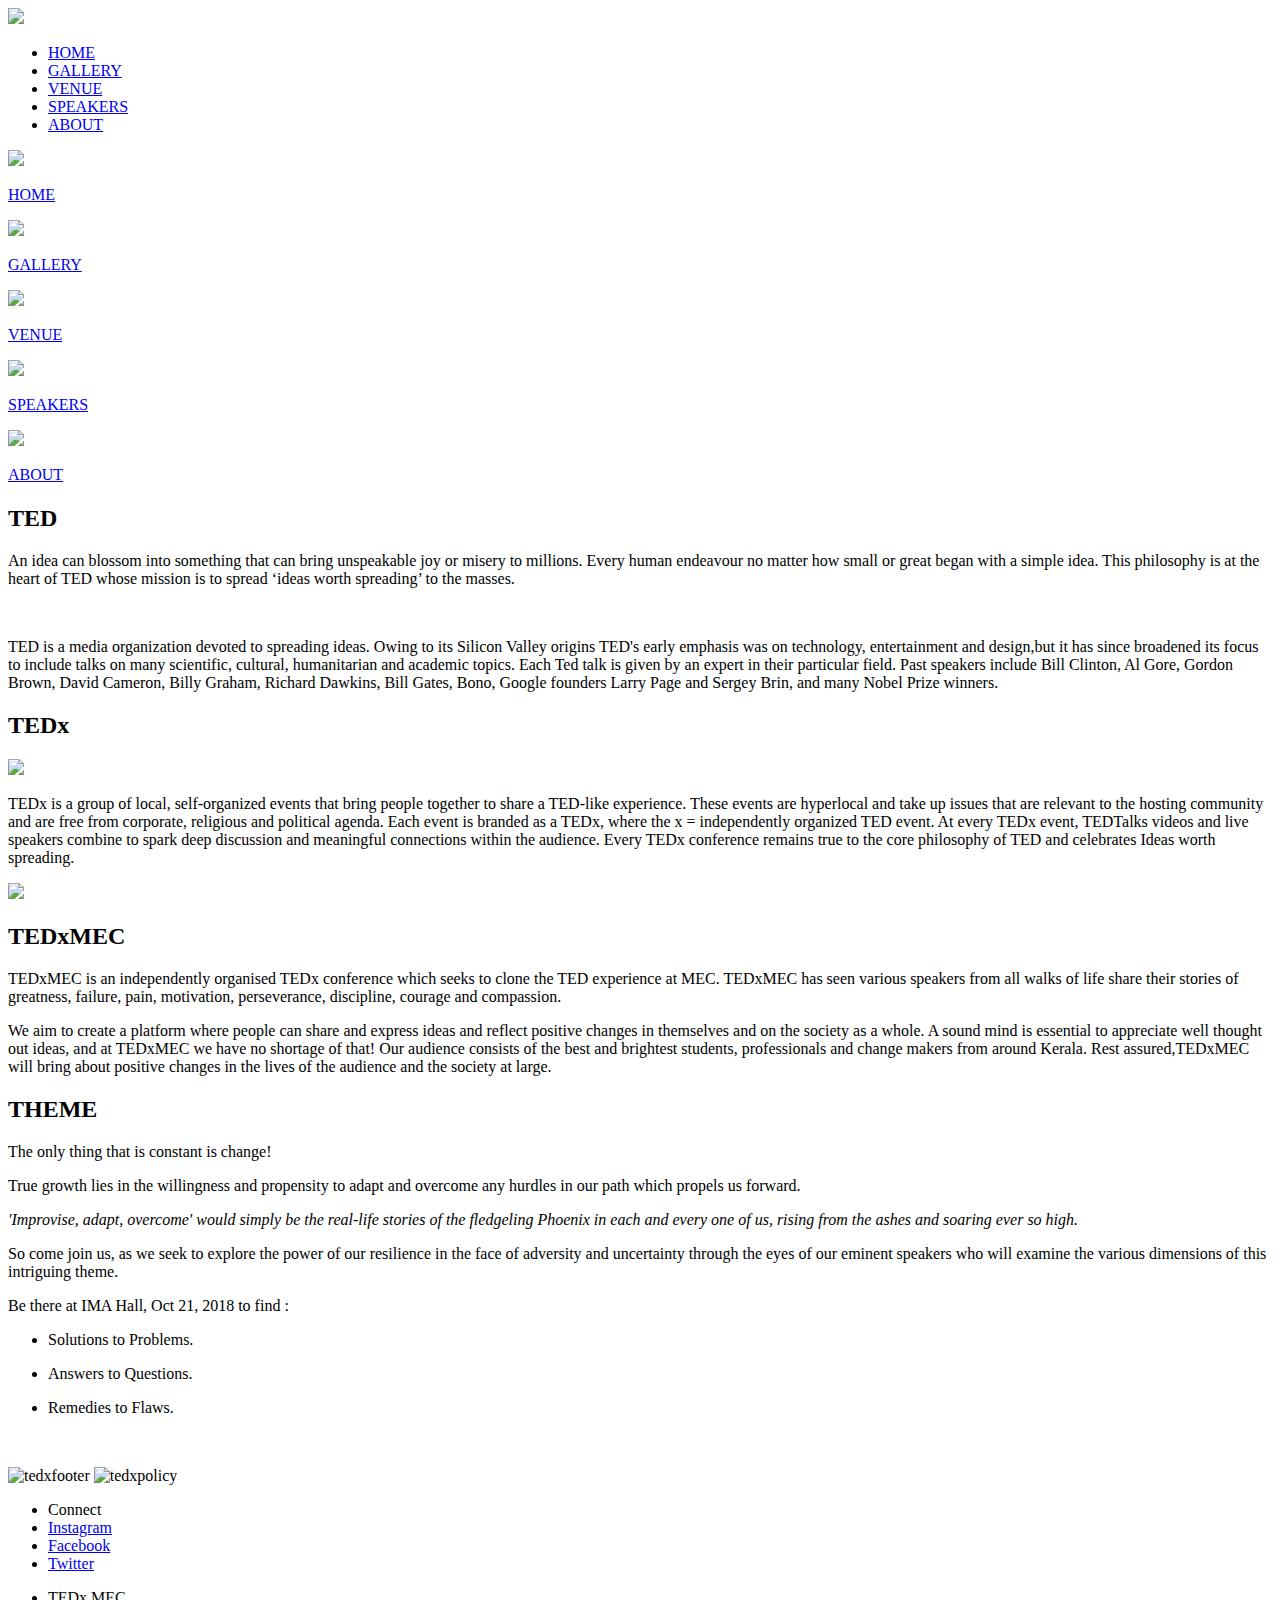
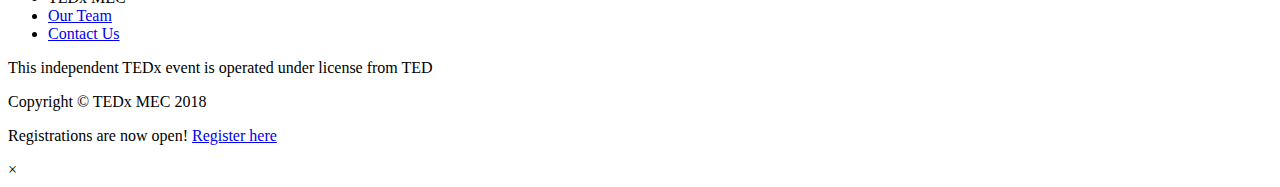
==== index.html @ 32a41588 "Register Here banners added, register page created" ====
<!DOCTYPE html>
<html>

<head>
    <meta charset="utf-8">
    <title>TEDxMEC 2018</title>
    <link rel="shortcut icon" href="tedfav.png">
    <link rel="stylesheet" href="css/bootstrap.min.css">
    <meta name="viewport" content="width=device-width, initial-scale=1, maximum-scale=1, user-scalable=no">
    <link href="https://fonts.googleapis.com/css?family=Montserrat|Poppins" rel="stylesheet">
    <script src="https://use.fontawesome.com/5724474dc9.js"></script>
    <script>
        (function (i, s, o, g, r, a, m) {
            i['GoogleAnalyticsObject'] = r; i[r] = i[r] || function () {
                (i[r].q = i[r].q || []).push(arguments)
            }, i[r].l = 1 * new Date(); a = s.createElement(o),
                m = s.getElementsByTagName(o)[0]; a.async = 1; a.src = g; m.parentNode.insertBefore(a, m)
        })(window, document, 'script', 'https://www.google-analytics.com/analytics.js', 'ga');

        ga('create', 'UA-97195891-5', 'auto');
        ga('send', 'pageview');

    </script>

    <link rel="stylesheet" href="css/homepage.min.css">

    <style>
    </style>
</head>

<body>
    <div class="navbar">
        <div>
            <a class="img-link" href="index.html"><img src="imgs/logo.png"></a>
            <ul>
                <li><a id="navhom" href="index.html">HOME</a></li>
                <li><a id="navgal" href="gallery.html">GALLERY</a></li>
                <li><a id="navven" href="venue.html">VENUE</a></li>
                <li><a id="navspe" href="speakers.html">SPEAKERS</a></li>
                <li><a id="navabt" href="about.html">ABOUT</a></li>
            </ul>
            <div class="wrapper-menu" id="navbar-button">
                <div class="line-menu half start"></div>
                <div class="line-menu"></div>
                <div class="line-menu half end"></div>
            </div>
        </div>
    </div>

    <div class="navbar-mob" id="navbar-mob">
        <div>
            <div class="menu-list">
                <div class="col-xs-6" id="home">
                    <img src="imgs/nav/home.png">
                    <a href="index.html">
                        <p>HOME</p>
                    </a>
                </div>
                <div class="col-xs-6" id="gallery">
                    <a href="gallery.html">
                        <img src="imgs/nav/gallery.png">
                        <p>GALLERY</p>
                    </a>
                </div>
                <div class="col-xs-6" id="venue">
                    <a href="venue.html">
                        <img src="imgs/nav/venue.png">
                        <p>VENUE</p></a>
                </div>
                <div class="col-xs-6" id="speakers">
                    <a href="speakers.html">
                        <img src="imgs/nav/speakers.png">
                        <p>SPEAKERS</p></a>
                </div>
                <div class="col-xs-6 col-xs-offset-3" id="about">
                    <a href="about.html">
                        <img src="imgs/nav/info.png">
                        <p>ABOUT</p></a>
                </div>
            </div>
        </div>
    </div>
    <div id="content">

        <div class="container homeland">
            <h1 class="typewriter">
                <a href="" class="typewrite" data-period="2000" data-type='[ "Technology", "Entertainment", "Design", "TEDxMEC" ]'>
                    <span class="wrap"></span>
                </a>
            </h1>
        </div>
        <div class="container ted-container">
            <div class="ted">
                <h2 class="para-head">TED</h2>
                <p>An idea can blossom into something that can bring unspeakable joy or misery to millions. Every human endeavour
                    no matter how small or great began with a simple idea. This philosophy is at the heart of TED whose mission
                    is to spread ‘ideas worth spreading’ to the masses.</p>
                <br />
                <p>TED is a media organization devoted to spreading ideas. Owing to its Silicon Valley origins TED's early
                    emphasis was on technology, entertainment and design,but it has since broadened its focus to include
                    talks on many scientific, cultural, humanitarian and academic topics. Each Ted talk is given by an expert
                    in their particular field. Past speakers include Bill Clinton, Al Gore, Gordon Brown, David Cameron,
                    Billy Graham, Richard Dawkins, Bill Gates, Bono, Google founders Larry Page and Sergey Brin, and many
                    Nobel Prize winners.</p>
            </div>
        </div>
        <div class="container">
            <div class="tedx">
                <h2 class="para-head">TEDx</h2>
                <img src="imgs/tedxinfo.png">
                <p>TEDx is a group of local, self-organized events that bring people together to share a TED-like experience.
                    These events are hyperlocal and take up issues that are relevant to the hosting community and are free
                    from corporate, religious and political agenda. Each event is branded as a TEDx, where the x = independently
                    organized TED event. At every TEDx event, TEDTalks videos and live speakers combine to spark deep discussion
                    and meaningful connections within the audience. Every TEDx conference remains true to the core philosophy
                    of TED and celebrates Ideas worth spreading.</p>
            </div>
        </div>
        <div class="container tedxmec-container">
            <div class="x-png">
                <img src="imgs/cutout4.png" />
            </div>
            <div class="tedxmec">
                <h2 class="para-head">TEDxMEC</h2>
                <p>TEDxMEC is an independently organised TEDx conference which seeks to clone the TED experience at MEC.
                    TEDxMEC has seen various speakers from all walks of life share their stories of greatness, failure, pain,
                    motivation, perseverance, discipline, courage and compassion.</p>
                <p>We aim to create a platform where people can share and express ideas and reflect positive changes in themselves
                    and on the society as a whole. A sound mind is essential to appreciate well thought out ideas, and at
                    TEDxMEC we have no shortage of that! Our audience consists of the best and brightest students, professionals
                    and change makers from around Kerala. Rest assured,TEDxMEC will bring about positive changes in the lives
                    of the audience and the society at large.</p>
            </div>
        </div>
        <div class="theme-container">
            <div class="overlay-theme"></div>
            <div class="container" style="margin-bottom:0;margin-top:0;">
                <div class="mec-theme">
                    <h2 class="bold-head">THEME</h2>

                    <p>The only thing that is constant is change!</p>

                    <p>True growth lies in the willingness and propensity to adapt and overcome any hurdles in our path which
                        propels us forward.</p>

                    <p><i>'Improvise, adapt, overcome' would simply be the real-life stories of the fledgeling Phoenix in
                            each and every one of us, rising from the ashes and soaring ever so high.</i></p>

                    <p>So come join us, as we seek to explore the power of our resilience in the face of adversity and uncertainty
                        through the eyes of our eminent speakers who will examine the various dimensions of this intriguing
                        theme.
                    </p>

                    <p>Be there at IMA Hall, Oct 21, 2018 to find :<br>
                        <ul>
                            <li>
                                <p>Solutions to Problems.</p>
                            </li>
                            <li>
                                <p>Answers to Questions.</p>
                            </li>
                            <li>
                                <p>Remedies to Flaws.</p>
                            </li>
                        </ul>
                    </p>
                    <p>
                        <!-- Buttons-->
                        <div style="text-align: center;">
                            <div style="display: inline-block;margin-left: auto;margin-right:auto;">
                                <a href="https://www.instamojo.com/tedxmec/tedxmec-non-mec-tickets/" rel="im-checkout" data-behaviour="link" data-style="flat-dark"
                                    data-text="TEDxMEC General Tickets"></a>
                                <a href="https://www.instamojo.com/tedxmec/tedxmec-2018-mec-tickets/" rel="im-checkout" data-behaviour="link" data-style="flat-dark"
                                    data-text="TEDxMEC MEC Registrations"></a>
                                <script src="https://js.instamojo.com/v1/button.js"></script>
                            </div>
                        </div>

                        <!--End of Buttons-->


                    </p>
                </div>
            </div>
        </div>

    </div>

    <div class="footer-outer">
        <div class="footer container">
            <div class="tedxmec-footer">
                <img class="tedx-x" src="imgs/tedx-x.png" alt="tedxfooter">
                <img class="tedxpolicy" src="imgs/tedx.png" alt="tedxpolicy">
            </div>
            <div class="connect-footer">
                <ul>
                    <li class="head">Connect</li>
                    <li><a target="_blank" href="https://www.instagram.com/tedxmec/">Instagram</a></li>
                    <li><a target="_blank" href="https://www.facebook.com/TEDxMEC/">Facebook</a></li>
                    <li><a target="_blank" href="https://twitter.com/TEDxMEC">Twitter</a></li>
                </ul>
            </div>
            <div class="mec-footer">
                <ul>
                    <li class="head">TEDx MEC</li>
                    <li><a href="team.html">Our Team</a></li>
                    <li><a href="contact.html">Contact Us</a></li>
                </ul>
            </div>
        </div>
        <div class="copyrightlayer">
            <p class="event-footer">This independent TEDx event is operated under license from TED</p>
            <p>Copyright &copy; TEDx MEC 2018</p>
        </div>
    </div>

     <div class="snackbar" id="snackbar">
    <div class="container snackbar-content">
        <div class="content-notif">
            <p>Registrations are now open! <a target="_blank" class="register-link" href="register.html">Register here</a></p>
        </div>
    </div>
    <div id="close-notif">&times;</div>
</div>

</body>
<script src="js/jquery.min.js"></script>

<script src="js/index.min.js"></script>

</html>
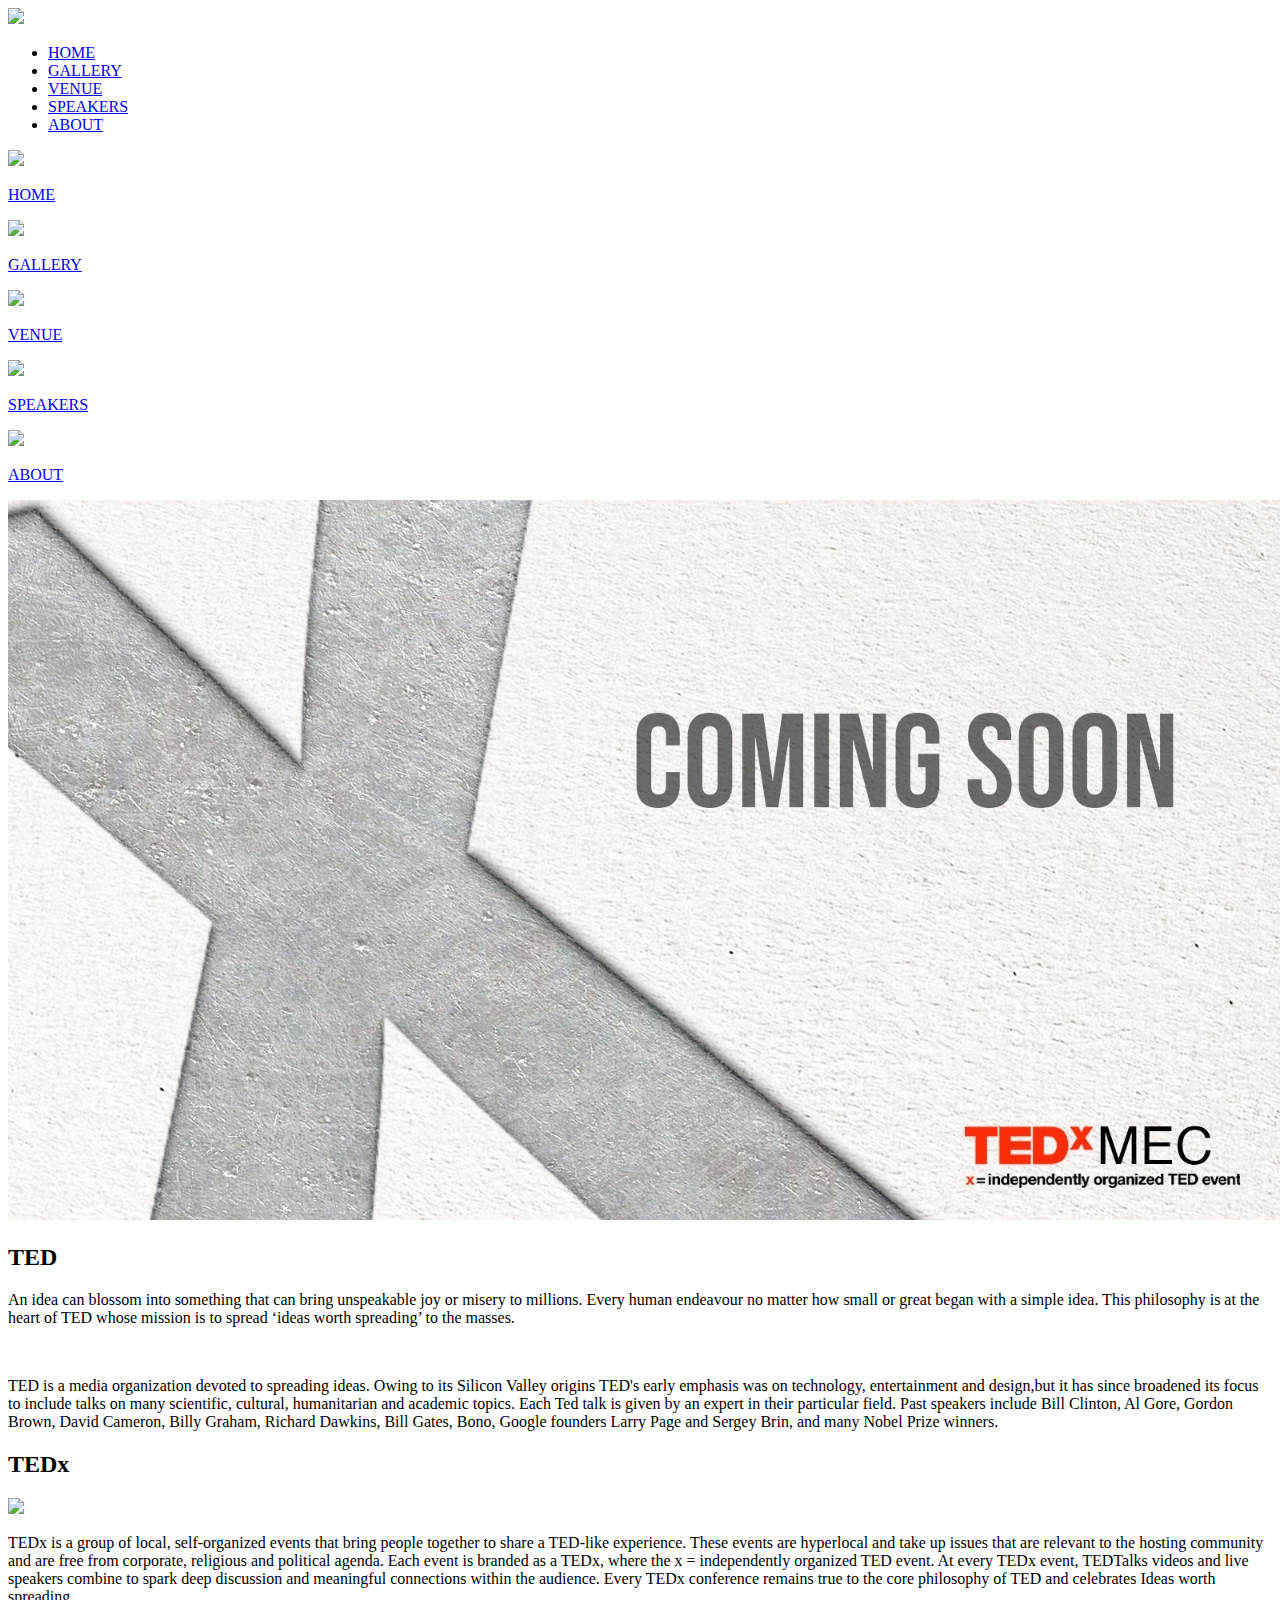
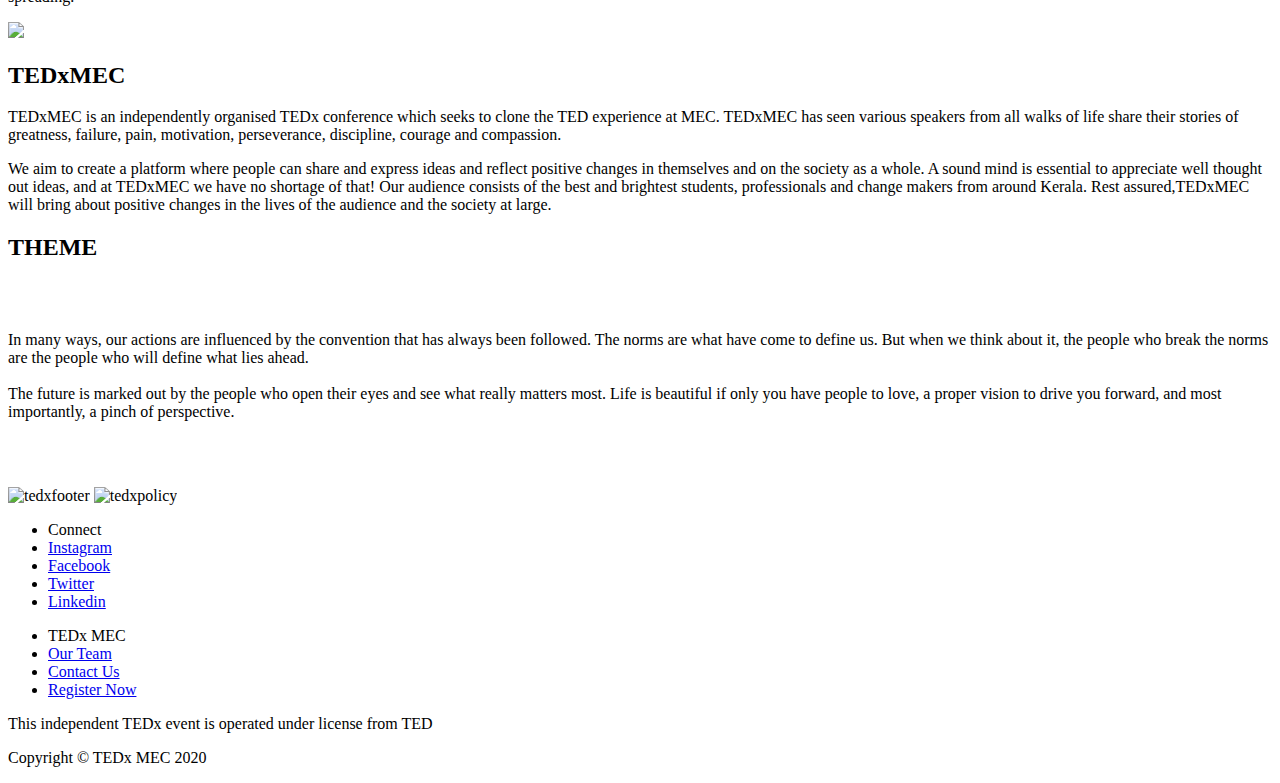
==== commit 568ac471: "Changed occurences of 2019 to 2020" ====
--- a/index.html
+++ b/index.html
@@ -3,7 +3,7 @@
 
 <head>
     <meta charset="utf-8">
-    <title>TEDxMEC 2018</title>
+    <title>TEDxMEC 2020</title>
     <link rel="shortcut icon" href="tedfav.png">
     <link rel="stylesheet" href="css/bootstrap.min.css">
     <meta name="viewport" content="width=device-width, initial-scale=1, maximum-scale=1, user-scalable=no">
@@ -11,20 +11,33 @@
     <script src="https://use.fontawesome.com/5724474dc9.js"></script>
     <script>
         (function (i, s, o, g, r, a, m) {
-            i['GoogleAnalyticsObject'] = r; i[r] = i[r] || function () {
+            i['GoogleAnalyticsObject'] = r;
+            i[r] = i[r] || function () {
                 (i[r].q = i[r].q || []).push(arguments)
-            }, i[r].l = 1 * new Date(); a = s.createElement(o),
-                m = s.getElementsByTagName(o)[0]; a.async = 1; a.src = g; m.parentNode.insertBefore(a, m)
+            }, i[r].l = 1 * new Date();
+            a = s.createElement(o),
+                m = s.getElementsByTagName(o)[0];
+            a.async = 1;
+            a.src = g;
+            m.parentNode.insertBefore(a, m)
         })(window, document, 'script', 'https://www.google-analytics.com/analytics.js', 'ga');
 
         ga('create', 'UA-97195891-5', 'auto');
         ga('send', 'pageview');
-
     </script>
 
+
     <link rel="stylesheet" href="css/homepage.min.css">
 
     <style>
+#iframe{
+    width:80%;overflow: hidden;height: 600px;
+}
+@media screen and (max-width: 500px) {
+  #iframe {
+    width: 100%;
+  }
+}
     </style>
 </head>
 
@@ -65,55 +78,83 @@
                 <div class="col-xs-6" id="venue">
                     <a href="venue.html">
                         <img src="imgs/nav/venue.png">
-                        <p>VENUE</p></a>
+                        <p>VENUE</p>
+                    </a>
                 </div>
                 <div class="col-xs-6" id="speakers">
                     <a href="speakers.html">
                         <img src="imgs/nav/speakers.png">
-                        <p>SPEAKERS</p></a>
+                        <p>SPEAKERS</p>
+                    </a>
                 </div>
                 <div class="col-xs-6 col-xs-offset-3" id="about">
                     <a href="about.html">
                         <img src="imgs/nav/info.png">
-                        <p>ABOUT</p></a>
-                </div>
-            </div>
-        </div>
-    </div>
+                        <p>ABOUT</p>
+                    </a>
+                </div>
+            </div>
+        </div>
+    </div>
+    
     <div id="content">
 
-        <div class="container homeland">
+        <img class="headerimage" src="./imgs/about.jpg"/>
+
+        <!-- <div class="container homeland">
             <h1 class="typewriter">
                 <a href="" class="typewrite" data-period="2000" data-type='[ "Technology", "Entertainment", "Design", "TEDxMEC" ]'>
                     <span class="wrap"></span>
                 </a>
             </h1>
-        </div>
+        </div> -->
+
+        <!-- <div class="container ted-container" style="text-align: center;font-size:25px;margin-bottom:50px;margin-top:100px;">
+            <div style="border:1px solid #FF4431;padding:20px;margin:3px;">
+                <i><b>Our extra seats are filled out too. Registrations are now closed.<br><br> Thank you for the love!</b></i>
+        </div></div> -->
+
+        <!-- <div class="container ted-container" style="text-align: center;font-size:25px;margin-bottom:50px;margin-top:100px;">
+            <div style="border:1px solid #FF4431;padding:20px;margin:3px;">
+            TEDxMEC 2020 is sponsored by SMEC<br>
+            <img src="imgs/smec.jpg" style="width:200px;"><br>
+            <a href="sponsors.html" style="color:#FF4431;font-size:70%;">Read more about our sponsors here</a>
+        </div></div> -->
+
+
         <div class="container ted-container">
             <div class="ted">
                 <h2 class="para-head">TED</h2>
-                <p>An idea can blossom into something that can bring unspeakable joy or misery to millions. Every human endeavour
-                    no matter how small or great began with a simple idea. This philosophy is at the heart of TED whose mission
-                    is to spread ‘ideas worth spreading’ to the masses.</p>
+                <p>An idea can blossom into something that can bring unspeakable joy or misery to millions. Every human
+                    endeavour no matter how small or great began with a simple idea. This philosophy is at the heart of
+                    TED whose mission is to spread ‘ideas
+                    worth spreading’ to the masses.</p>
                 <br />
-                <p>TED is a media organization devoted to spreading ideas. Owing to its Silicon Valley origins TED's early
-                    emphasis was on technology, entertainment and design,but it has since broadened its focus to include
-                    talks on many scientific, cultural, humanitarian and academic topics. Each Ted talk is given by an expert
-                    in their particular field. Past speakers include Bill Clinton, Al Gore, Gordon Brown, David Cameron,
-                    Billy Graham, Richard Dawkins, Bill Gates, Bono, Google founders Larry Page and Sergey Brin, and many
-                    Nobel Prize winners.</p>
-            </div>
-        </div>
+                <p>TED is a media organization devoted to spreading ideas. Owing to its Silicon Valley origins TED's
+                    early emphasis was on technology, entertainment and design,but it has since broadened its focus to
+                    include talks on many scientific, cultural,
+                    humanitarian and academic topics. Each Ted talk is given by an expert in their particular field.
+                    Past speakers include Bill Clinton, Al Gore, Gordon Brown, David Cameron, Billy Graham, Richard
+                    Dawkins, Bill Gates, Bono, Google founders
+                    Larry Page and Sergey Brin, and many Nobel Prize winners.</p>
+            </div>
+        </div>
+
+
+
+
         <div class="container">
             <div class="tedx">
                 <h2 class="para-head">TEDx</h2>
                 <img src="imgs/tedxinfo.png">
-                <p>TEDx is a group of local, self-organized events that bring people together to share a TED-like experience.
-                    These events are hyperlocal and take up issues that are relevant to the hosting community and are free
-                    from corporate, religious and political agenda. Each event is branded as a TEDx, where the x = independently
-                    organized TED event. At every TEDx event, TEDTalks videos and live speakers combine to spark deep discussion
-                    and meaningful connections within the audience. Every TEDx conference remains true to the core philosophy
-                    of TED and celebrates Ideas worth spreading.</p>
+                <p>TEDx is a group of local, self-organized events that bring people together to share a TED-like
+                    experience. These events are hyperlocal and take up issues that are relevant to the hosting
+                    community and are free from corporate, religious
+                    and political agenda. Each event is branded as a TEDx, where the x = independently organized TED
+                    event. At every TEDx event, TEDTalks videos and live speakers combine to spark deep discussion and
+                    meaningful connections within the audience.
+                    Every TEDx conference remains true to the core philosophy of TED and celebrates Ideas worth
+                    spreading.</p>
             </div>
         </div>
         <div class="container tedxmec-container">
@@ -123,63 +164,53 @@
             <div class="tedxmec">
                 <h2 class="para-head">TEDxMEC</h2>
                 <p>TEDxMEC is an independently organised TEDx conference which seeks to clone the TED experience at MEC.
-                    TEDxMEC has seen various speakers from all walks of life share their stories of greatness, failure, pain,
-                    motivation, perseverance, discipline, courage and compassion.</p>
-                <p>We aim to create a platform where people can share and express ideas and reflect positive changes in themselves
-                    and on the society as a whole. A sound mind is essential to appreciate well thought out ideas, and at
-                    TEDxMEC we have no shortage of that! Our audience consists of the best and brightest students, professionals
-                    and change makers from around Kerala. Rest assured,TEDxMEC will bring about positive changes in the lives
-                    of the audience and the society at large.</p>
-            </div>
-        </div>
+                    TEDxMEC has seen various speakers from all walks of life share their stories of greatness, failure,
+                    pain, motivation, perseverance, discipline,
+                    courage and compassion.</p>
+                <p>We aim to create a platform where people can share and express ideas and reflect positive changes in
+                    themselves and on the society as a whole. A sound mind is essential to appreciate well thought out
+                    ideas, and at TEDxMEC we have no shortage
+                    of that! Our audience consists of the best and brightest students, professionals and change makers
+                    from around Kerala. Rest assured,TEDxMEC will bring about positive changes in the lives of the
+                    audience and the society at large.</p>
+            </div>
+        </div>
+
+
         <div class="theme-container">
             <div class="overlay-theme"></div>
             <div class="container" style="margin-bottom:0;margin-top:0;">
                 <div class="mec-theme">
                     <h2 class="bold-head">THEME</h2>
 
-                    <p>The only thing that is constant is change!</p>
-
-                    <p>True growth lies in the willingness and propensity to adapt and overcome any hurdles in our path which
-                        propels us forward.</p>
-
-                    <p><i>'Improvise, adapt, overcome' would simply be the real-life stories of the fledgeling Phoenix in
-                            each and every one of us, rising from the ashes and soaring ever so high.</i></p>
-
-                    <p>So come join us, as we seek to explore the power of our resilience in the face of adversity and uncertainty
-                        through the eyes of our eminent speakers who will examine the various dimensions of this intriguing
-                        theme.
-                    </p>
-
-                    <p>Be there at IMA Hall, Oct 21, 2018 to find :<br>
-                        <ul>
-                            <li>
-                                <p>Solutions to Problems.</p>
-                            </li>
-                            <li>
-                                <p>Answers to Questions.</p>
-                            </li>
-                            <li>
-                                <p>Remedies to Flaws.</p>
-                            </li>
-                        </ul>
-                    </p>
+                    <p style="padding: 50px 0px;">In many ways, our actions are influenced by the convention that has
+                        always been followed. The norms are what have come to define us. But when we think about it, the
+                        people who break the norms are the people who will define what lies
+                        ahead.
+                        <br><br> The future is marked out by the people who open their eyes and see what really matters
+                        most. Life is beautiful if only you have people to love, a proper vision to drive you forward,
+                        and most importantly, a pinch of perspective.</p>
+                    <!-- <p ><h1 style="padding:100px;text-align: center;color:white;">COMING SOON</h1></p> -->
+
+
                     <p>
-                        <!-- Buttons-->
+                        <!--    Registration buttons 2018                     
                         <div style="text-align: center;">
                             <div style="display: inline-block;margin-left: auto;margin-right:auto;">
-                                <a href="https://www.instamojo.com/tedxmec/tedxmec-non-mec-tickets/" rel="im-checkout" data-behaviour="link" data-style="flat-dark"
-                                    data-text="TEDxMEC General Tickets"></a>
-                                <a href="https://www.instamojo.com/tedxmec/tedxmec-2018-mec-tickets/" rel="im-checkout" data-behaviour="link" data-style="flat-dark"
-                                    data-text="TEDxMEC MEC Registrations"></a>
+                                <a href="https://www.instamojo.com/tedxmec/tedxmec-non-mec-tickets/" rel="im-checkout"
+                                    data-behaviour="link" data-style="flat-dark" data-text="TEDxMEC General Tickets"></a>
+                                <a href="https://www.instamojo.com/tedxmec/tedxmec-2018-mec-tickets/" rel="im-checkout"
+                                    data-behaviour="link" data-style="flat-dark" data-text="TEDxMEC MEC Registrations"></a>
                                 <script src="https://js.instamojo.com/v1/button.js"></script>
                             </div>
-                        </div>
-
-                        <!--End of Buttons-->
+                        </div> -->
+
+
 
 
                     </p>
+
+
                 </div>
             </div>
         </div>
@@ -198,6 +229,7 @@
                     <li><a target="_blank" href="https://www.instagram.com/tedxmec/">Instagram</a></li>
                     <li><a target="_blank" href="https://www.facebook.com/TEDxMEC/">Facebook</a></li>
                     <li><a target="_blank" href="https://twitter.com/TEDxMEC">Twitter</a></li>
+                    <li><a target="_blank" href="https://www.linkedin.com/company/tedxmec/">Linkedin</a></li>
                 </ul>
             </div>
             <div class="mec-footer">
@@ -205,23 +237,26 @@
                     <li class="head">TEDx MEC</li>
                     <li><a href="team.html">Our Team</a></li>
                     <li><a href="contact.html">Contact Us</a></li>
+                    <li><a href="#register">Register Now</a></li>
                 </ul>
             </div>
         </div>
         <div class="copyrightlayer">
             <p class="event-footer">This independent TEDx event is operated under license from TED</p>
-            <p>Copyright &copy; TEDx MEC 2018</p>
-        </div>
-    </div>
-
-     <div class="snackbar" id="snackbar">
-    <div class="container snackbar-content">
-        <div class="content-notif">
-            <p>Registrations are now open! <a target="_blank" class="register-link" href="register.html">Register here</a></p>
-        </div>
-    </div>
-    <div id="close-notif">&times;</div>
-</div>
+            <p>Copyright &copy; TEDx MEC 2020</p>
+        </div>
+    </div>
+
+    <!-- Register Here Banner
+         <div class="snackbar" id="snackbar">
+        <div class="container snackbar-content">
+            <div class="content-notif">
+                <p>Registrations are now open! <a target="_blank" class="register-link" href="register.html">Register
+                        here</a></p>
+            </div>
+        </div>
+        <div id="close-notif">&times;</div>
+    </div> -->
 
 </body>
 <script src="js/jquery.min.js"></script>
